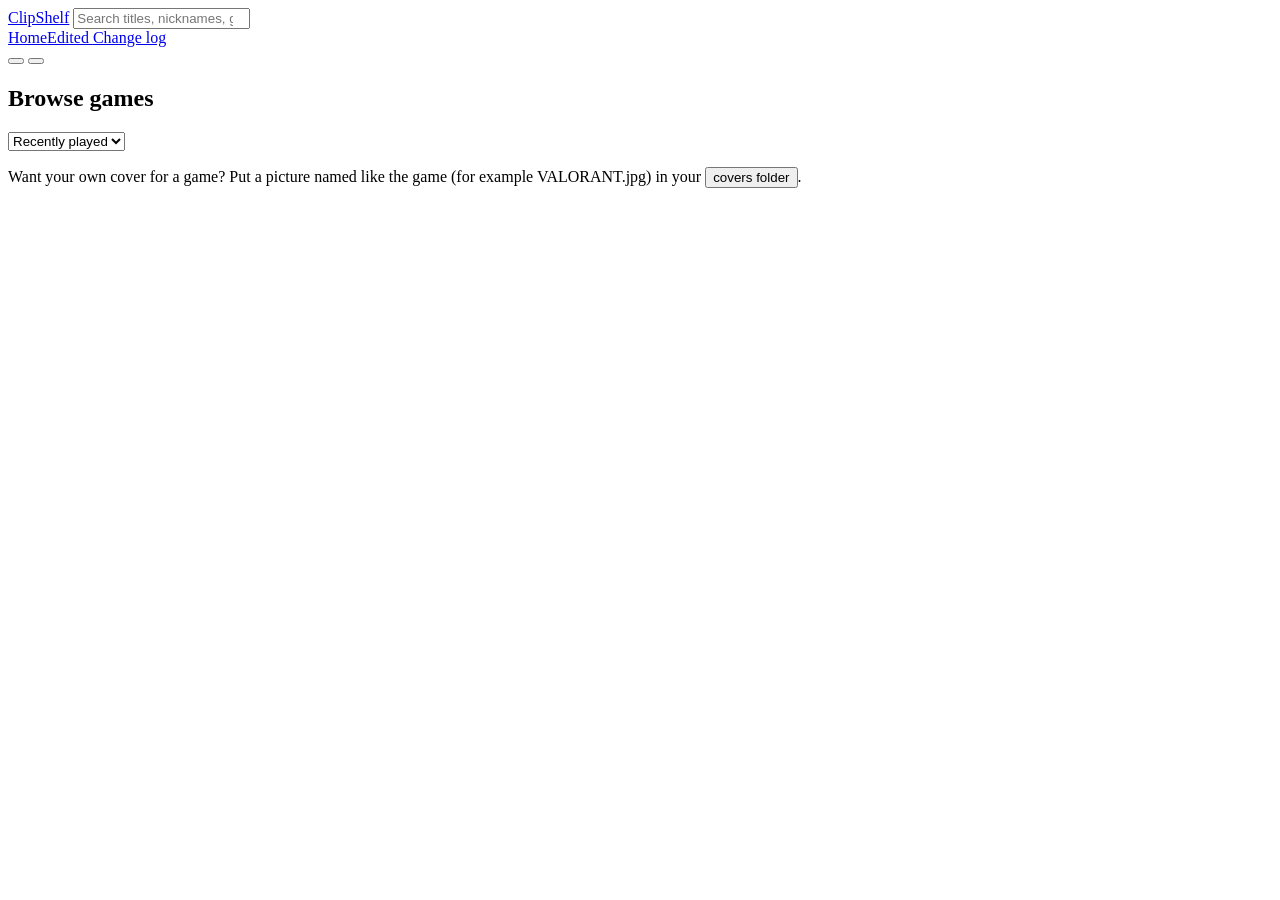
==== clipshelf/web/index.html @ 2e7f0c15 "Make ClipShelf work with any recorder, not just SteelSeries GG Split the single script into a packag" ====
<!doctype html>
<html lang="en">
<head>
<meta charset="utf-8">
<meta name="viewport" content="width=device-width, initial-scale=1">
<title>ClipShelf</title>
<link rel="icon" href="/favicon.svg" type="image/svg+xml">
<link rel="preconnect" href="https://fonts.googleapis.com">
<link rel="preconnect" href="https://fonts.gstatic.com" crossorigin>
<link rel="stylesheet" href="https://fonts.googleapis.com/css2?family=Chakra+Petch:wght@500;600;700&display=swap">
<script>try{document.documentElement.dataset.theme=localStorage.getItem('clipshelf.theme')||localStorage.getItem('ggclips.theme')||'dark'}catch(e){document.documentElement.dataset.theme='dark'}</script>
<link rel="stylesheet" href="/app.css?v=__V__">
</head>
<body>
<header class="top">
  <a class="brand" href="#/"><span class="logo" data-ic="play"></span><span>ClipShelf</span></a>
  <label class="search"><span data-ic="search"></span><input id="q" type="search" placeholder="Search titles, nicknames, games, files, dates   ( / )" autocomplete="off" spellcheck="false"></label>
  <nav class="tabs" id="tabs"><a href="#/" data-tab="home">Home</a><a href="#/edited" data-tab="edited">Edited <span class="pill" id="edPill"></span></a><a href="#/log" data-tab="log">Change log <span class="pill" id="logCount"></span></a></nav>
  <div class="spacer"></div>
  <button class="icon-btn" id="bRefresh" data-ic="refresh" title="Look for new clips"></button>
  <a class="icon-btn" id="bSettings" href="#/settings" data-ic="gear" title="Settings: clip folders, saving, start with Windows"></a>
  <button class="icon-btn" id="bTheme" title="Light / dark theme"></button>
</header>
<div class="banner" id="banner" hidden></div>
<main class="page">
  <section id="homeView">
    <div class="welcome" id="welcome" hidden>
      <span class="welcome-ic" data-ic="film"></span>
      <h2>Welcome to ClipShelf</h2>
      <p>Tell ClipShelf where your clips are. It works with SteelSeries GG, NVIDIA, AMD, Xbox Game Bar, OBS, Medal, or any folder of videos. Your files stay where they are.</p>
      <a class="btn primary" href="#/settings" data-ic="plus">Add your clips</a>
    </div>
    <div class="hero" id="hero"></div>
    <div class="sechead" id="homeHead">
      <h2>Browse games</h2><span class="count" id="catCount"></span>
      <div class="spacer"></div>
      <select class="select" id="catSort" aria-label="Sort games">
        <option value="recent">Recently played</option>
        <option value="clips">Most clips</option>
        <option value="name">A–Z</option>
      </select>
    </div>
    <div class="tiles" id="tiles"></div>
    <p class="foot" id="homeFoot">Want your own cover for a game? Put a picture named like the game (for example <span class="mono">VALORANT.jpg</span>) in your <button class="link-btn" type="button" data-open-place="covers">covers folder</button>.</p>
  </section>
  <section id="gameView" hidden>
    <div class="gbanner" aria-hidden="true"><i id="gbannerArt"></i></div>
    <a class="back" href="#/" data-ic="chevl">Home</a>
    <div class="ghead" id="ghead"></div>
    <div class="toolbar">
      <div class="seg" id="filters">
        <button data-f="all">All</button>
        <button data-f="titled">Titled &amp; nicknamed</button>
        <button data-f="starred" data-ic="star">Starred</button>
      </div>
      <span class="count" id="count"></span>
      <div class="spacer"></div>
      <select class="select" id="sort" aria-label="Sort clips">
        <option value="new">Newest first</option>
        <option value="old">Oldest first</option>
        <option value="long">Longest first</option>
        <option value="short">Shortest first</option>
        <option value="title">Title A–Z</option>
        <option value="game">Game A–Z</option>
      </select>
    </div>
    <div class="grid" id="grid"></div>
    <div id="sentinel"></div>
    <p class="empty" id="noResults" hidden>No clips match these filters.</p>
  </section>
  <section id="editedView" hidden>
    <div class="sechead">
      <h2>Edited clips</h2><span class="count" id="edCount"></span>
      <div class="spacer"></div>
      <button class="btn sm" id="edFolder" type="button" data-ic="folder">Open folder</button>
      <select class="select" id="edSort" aria-label="Sort edited clips">
        <option value="new">Newest first</option>
        <option value="old">Oldest first</option>
        <option value="big">Largest first</option>
        <option value="name">Name A–Z</option>
      </select>
    </div>
    <div class="grid" id="edGrid"></div>
    <p class="empty" id="edEmpty" hidden></p>
  </section>
  <section id="logView" hidden><div class="sechead"><h2>Change log</h2></div><div id="logBody"></div></section>
  <section id="settingsView" hidden>
    <div class="sechead"><h2>Settings</h2><span class="count" id="setTotal"></span></div>
    <div class="settings" id="setBody"></div>
  </section>
</main>

<div class="player" id="player" hidden>
  <div class="player-bg" data-close></div>
  <div class="shell" id="shell" role="dialog" aria-modal="true" aria-label="Clip player" tabindex="-1">
    <div class="pmain" id="pmain">
      <div class="stage paused" id="stage">
        <video id="vid" playsinline preload="auto"></video>
        <div class="bigplay" data-ic="play"></div>
        <div class="spinner" aria-hidden="true"></div>
        <div class="stage-msg" id="stageMsg" hidden></div>
      </div>
      <div class="controls">
        <div class="tl" id="tl">
          <div class="tl-rail"></div>
          <div class="tl-sel" id="tlSel"></div>
          <div class="tl-played" id="tlPlayed"></div>
          <div class="tl-h" id="hIn" title="Start: drag, or press I"></div>
          <div class="tl-h" id="hOut" title="End: drag, or press O"></div>
          <div class="tl-head" id="tlHead"></div>
          <div class="tl-tip" id="tlTip">0:00</div>
        </div>
        <div class="crow">
          <button class="cbtn" id="bPrev" data-ic="prev" title="Previous clip (P)"></button>
          <button class="cbtn" id="bBack" data-ic="back" title="Back 5 seconds (←)"></button>
          <button class="cbtn main" id="bPlay" title="Play / pause (Space)"></button>
          <button class="cbtn" id="bFwd" data-ic="fwd" title="Forward 5 seconds (→)"></button>
          <button class="cbtn" id="bNext" data-ic="next" title="Next clip (N)"></button>
          <div class="ctime"><span id="tCur">0:00</span> <span class="dim">/ <span id="tDur">0:00</span></span></div>
          <div class="spacer"></div>
          <button class="cbtn" id="bLoop" data-ic="loop" title="Loop the selection"></button>
          <select class="cspeed" id="speed" title="Playback speed">
            <option value="0.25">0.25×</option><option value="0.5">0.5×</option><option value="0.75">0.75×</option>
            <option value="1" selected>1×</option><option value="1.25">1.25×</option><option value="1.5">1.5×</option><option value="2">2×</option>
          </select>
          <button class="cbtn" id="bMute" title="Mute everything (M)"></button>
          <button class="cbtn" id="bFull" data-ic="full" title="Full screen (F)"></button>
        </div>
      </div>
    </div>
    <aside class="pside">
      <div class="phead">
        <span class="gicon" id="pIcon"></span>
        <div class="phead-txt"><div class="pgame" id="pGame"></div><div class="pdate" id="pDate"></div></div>
        <button class="icon-btn sm" data-close data-ic="close" title="Close (Esc)"></button>
      </div>
      <div class="pbody">
        <section class="sec">
          <div class="trow" id="titleView">
            <h2 class="ptitle" id="pTitle"></h2>
            <button class="icon-btn sm" id="bStar" title="Star this clip (S)"></button>
            <button class="icon-btn sm" id="bRename" data-ic="edit" title="Give this clip a nickname (R)"></button>
          </div>
          <form class="rename" id="renameForm" hidden>
            <input class="input" id="renameInput" maxlength="120" autocomplete="off">
            <div class="row"><button class="btn primary sm" type="submit">Save nickname</button><button class="btn sm" type="button" id="renameCancel">Cancel</button></div>
          </form>
          <div class="pmeta" id="pMeta"></div>
          <form class="gameset" id="gameForm" hidden>
            <label class="field" for="gameInput">Game</label>
            <div class="row nowrap"><input class="input" id="gameInput" list="gameList" maxlength="80" autocomplete="off" placeholder="Which game is this?"><button class="btn sm" type="submit">Move</button></div>
            <datalist id="gameList"></datalist>
          </form>
          <div class="pfile"><span class="mono" id="pFile"></span><button class="btn sm" id="bReveal" type="button" data-ic="folder">Show in folder</button></div>
        </section>
        <section class="sec">
          <h3>Audio <span class="hint" id="mixHint"></span><button class="btn sm" id="mixReset" type="button" hidden>Reset levels</button></h3>
          <div id="mixer"></div>
        </section>
        <section class="sec">
          <h3>Trim <span class="hint" id="trimHint"></span></h3>
          <div class="trim">
            <div class="tbox"><span>Start</span><b id="tIn">0:00.0</b><button class="btn sm" id="setIn">Set here (I)</button></div>
            <div class="tbox"><span>End</span><b id="tOut">0:00.0</b><button class="btn sm" id="setOut">Set here (O)</button></div>
          </div>
          <div class="tsel">Selection length <b id="tSel">0:00.0</b></div>
          <div class="row"><button class="btn sm" id="trimFull">Whole clip</button><button class="btn sm" id="trimGG">Saved trim</button><button class="btn sm" id="trimSave" data-ic="scissors" title="Use this selection as the clip's trim in previews and on the home page">Keep this trim</button></div>
        </section>
        <section class="sec">
          <h3 id="exTitle">Save edited copy</h3>
          <div id="exportBody">
            <label class="check over" id="exOverRow"><input type="checkbox" id="exOverwrite" checked> Overwrite this edited clip <span class="dim">(untick to save a new copy instead)</span></label>
            <label class="field">Name<input class="input" id="exName" maxlength="100" placeholder="edit" autocomplete="off"></label>
            <div class="exfile" id="exFile"></div>
            <div class="seg exq" id="exQuality" role="group" aria-label="Quality">
              <button type="button" data-q="original">Original quality</button>
              <button type="button" data-q="small">Compressed · 18 MB</button>
            </div>
            <p class="exnote" id="exQNote"></p>
            <label class="check" id="exPreciseRow"><input type="checkbox" id="exPrecise"> Exact cut <span class="dim">(re-encodes the video, a bit slower)</span></label>
            <label class="check"><input type="checkbox" id="exLoud"> Even out loudness <span class="dim">(normal YouTube level)</span></label>
            <button class="btn primary wide" id="exGo" data-ic="save">Save copy</button>
            <div class="exprog" id="exProg" hidden><div class="bar"><i id="exBar"></i></div><span id="exText"></span><div class="row" id="exActions"></div></div>
          </div>
          <p class="note" id="exportNote" hidden></p>
        </section>
        <details class="sec keys">
          <summary>Keyboard shortcuts</summary>
          <dl>
            <dt><kbd>Space</kbd> <kbd>K</kbd></dt><dd>Play / pause</dd>
            <dt><kbd>←</kbd> <kbd>→</kbd></dt><dd>Back / forward 5 s (with Shift: 1 s)</dd>
            <dt><kbd>J</kbd> <kbd>L</kbd></dt><dd>Back / forward 10 s</dd>
            <dt><kbd>,</kbd> <kbd>.</kbd></dt><dd>One frame back / forward</dd>
            <dt><kbd>I</kbd> <kbd>O</kbd></dt><dd>Set start / end of the selection</dd>
            <dt><kbd>Home</kbd> <kbd>End</kbd></dt><dd>Jump to start / end of the selection</dd>
            <dt><kbd>P</kbd> <kbd>N</kbd></dt><dd>Previous / next clip</dd>
            <dt><kbd>S</kbd></dt><dd>Star / unstar</dd>
            <dt><kbd>R</kbd></dt><dd>Nickname</dd>
            <dt><kbd>M</kbd> <kbd>F</kbd></dt><dd>Mute / full screen</dd>
            <dt><kbd>Esc</kbd></dt><dd>Close the player</dd>
          </dl>
        </details>
      </div>
    </aside>
  </div>
</div>
<div class="toast" id="toast" hidden></div>
<script id="data" type="application/json">__CLIPSHELF_DATA__</script>
<script src="/app.js?v=__V__"></script>
</body>
</html>
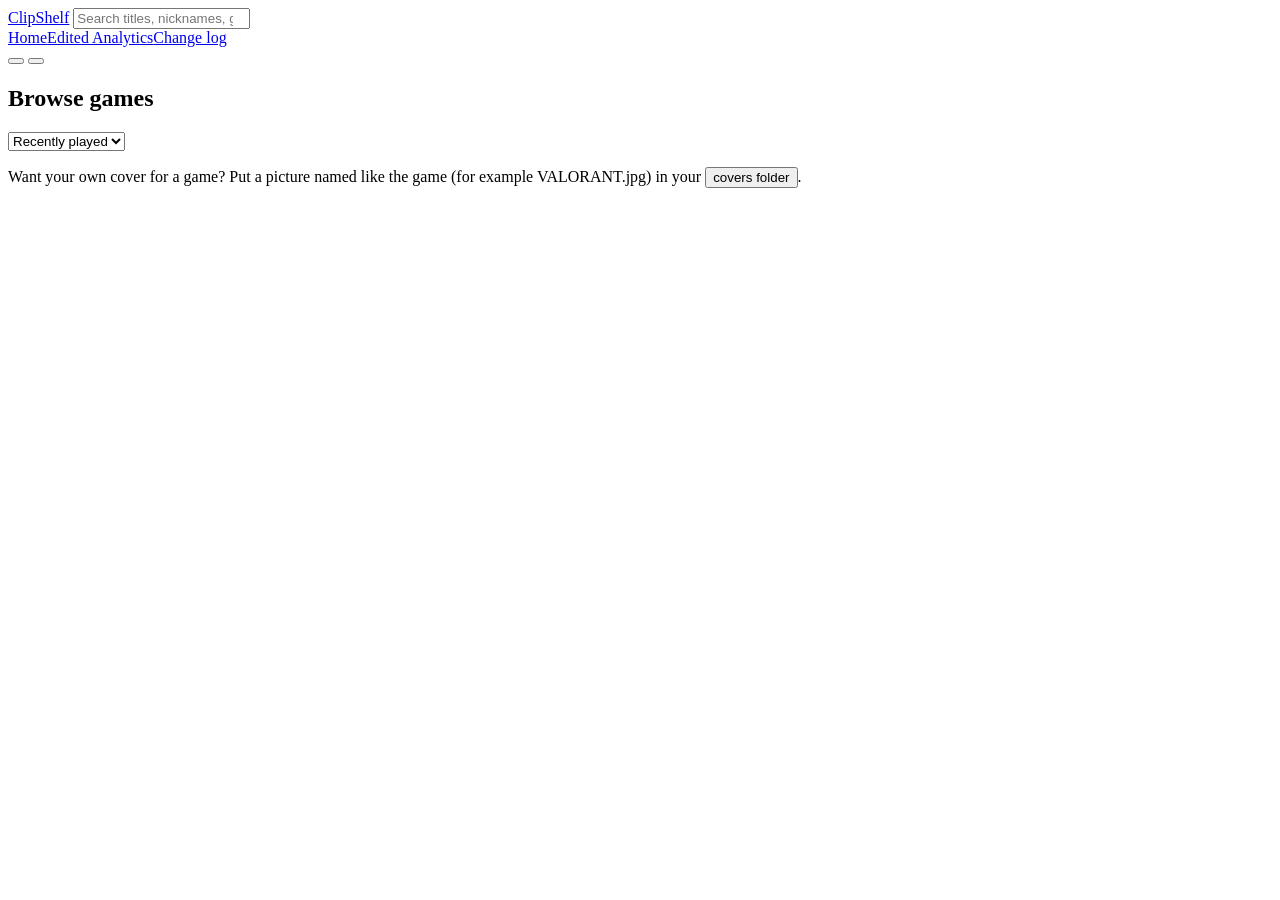
==== commit f5dc70c9: "Add an Analytics tab with next-week predictions, and new fonts Analytics (#/analytics), worked out f" ====
--- a/clipshelf/web/index.html
+++ b/clipshelf/web/index.html
@@ -7,7 +7,7 @@
 <link rel="icon" href="/favicon.svg" type="image/svg+xml">
 <link rel="preconnect" href="https://fonts.googleapis.com">
 <link rel="preconnect" href="https://fonts.gstatic.com" crossorigin>
-<link rel="stylesheet" href="https://fonts.googleapis.com/css2?family=Chakra+Petch:wght@500;600;700&display=swap">
+<link rel="stylesheet" href="https://fonts.googleapis.com/css2?family=Geist:wght@300..800&family=Geist+Mono:wght@400..600&family=Space+Grotesk:wght@400..700&display=swap">
 <script>try{document.documentElement.dataset.theme=localStorage.getItem('clipshelf.theme')||localStorage.getItem('ggclips.theme')||'dark'}catch(e){document.documentElement.dataset.theme='dark'}</script>
 <link rel="stylesheet" href="/app.css?v=__V__">
 </head>
@@ -15,7 +15,7 @@
 <header class="top">
   <a class="brand" href="#/"><span class="logo" data-ic="play"></span><span>ClipShelf</span></a>
   <label class="search"><span data-ic="search"></span><input id="q" type="search" placeholder="Search titles, nicknames, games, files, dates   ( / )" autocomplete="off" spellcheck="false"></label>
-  <nav class="tabs" id="tabs"><a href="#/" data-tab="home">Home</a><a href="#/edited" data-tab="edited">Edited <span class="pill" id="edPill"></span></a><a href="#/log" data-tab="log">Change log <span class="pill" id="logCount"></span></a></nav>
+  <nav class="tabs" id="tabs"><a href="#/" data-tab="home">Home</a><a href="#/edited" data-tab="edited">Edited <span class="pill" id="edPill"></span></a><a href="#/analytics" data-tab="analytics">Analytics</a><a href="#/log" data-tab="log">Change log <span class="pill" id="logCount"></span></a></nav>
   <div class="spacer"></div>
   <button class="icon-btn" id="bRefresh" data-ic="refresh" title="Look for new clips"></button>
   <a class="icon-btn" id="bSettings" href="#/settings" data-ic="gear" title="Settings: clip folders, saving, start with Windows"></a>
@@ -82,6 +82,46 @@
     </div>
     <div class="grid" id="edGrid"></div>
     <p class="empty" id="edEmpty" hidden></p>
+  </section>
+  <section id="statsView" hidden>
+    <div class="sechead stathead">
+      <h2>Analytics</h2><span class="count" id="stSpan"></span>
+      <div class="spacer"></div>
+      <div class="seg" id="stRange" role="group" aria-label="Time range">
+        <button type="button" data-r="30">30 days</button><button type="button" data-r="90">3 months</button><button type="button" data-r="365">12 months</button><button type="button" data-r="all">All time</button>
+      </div>
+    </div>
+    <div class="kpis" id="stKpis"></div>
+    <section class="panel">
+      <div class="panel-head">
+        <div><h3>What you played</h3><p class="panel-sub" id="stChartSub"></p></div>
+        <div class="spacer"></div>
+        <div class="seg sm" id="stMetric" role="group" aria-label="Measure">
+          <button type="button" data-m="days" title="Days with at least one clip of the game">Days played</button><button type="button" data-m="clips">Clips</button>
+        </div>
+      </div>
+      <div class="chart" id="stChart"></div>
+      <div class="legend" id="stLegend"></div>
+    </section>
+    <section class="panel" id="stNext">
+      <div class="panel-head"><div><h3>Up next</h3><p class="panel-sub">Your chance of playing each game in the next 7 days, learned from your own history</p></div></div>
+      <div id="stNextBody"></div>
+    </section>
+    <div class="panel-cols">
+      <section class="panel">
+        <div class="panel-head"><div><h3>Top games</h3><p class="panel-sub" id="stTopSub"></p></div></div>
+        <div id="stTop"></div>
+      </section>
+      <section class="panel">
+        <div class="panel-head"><div><h3>When you play</h3><p class="panel-sub" id="stWhenSub"></p></div></div>
+        <div id="stWhen"></div>
+      </section>
+    </div>
+    <section class="panel">
+      <div class="panel-head"><div><h3>Clip calendar</h3><p class="panel-sub" id="stCalSub">The last 12 months</p></div></div>
+      <div class="calwrap" id="stCal"></div>
+    </section>
+    <p class="foot">Analytics count a day as played when you saved at least one clip of the game that day. Desktop recordings and unsorted clips aren’t included.</p>
   </section>
   <section id="logView" hidden><div class="sechead"><h2>Change log</h2></div><div id="logBody"></div></section>
   <section id="settingsView" hidden>
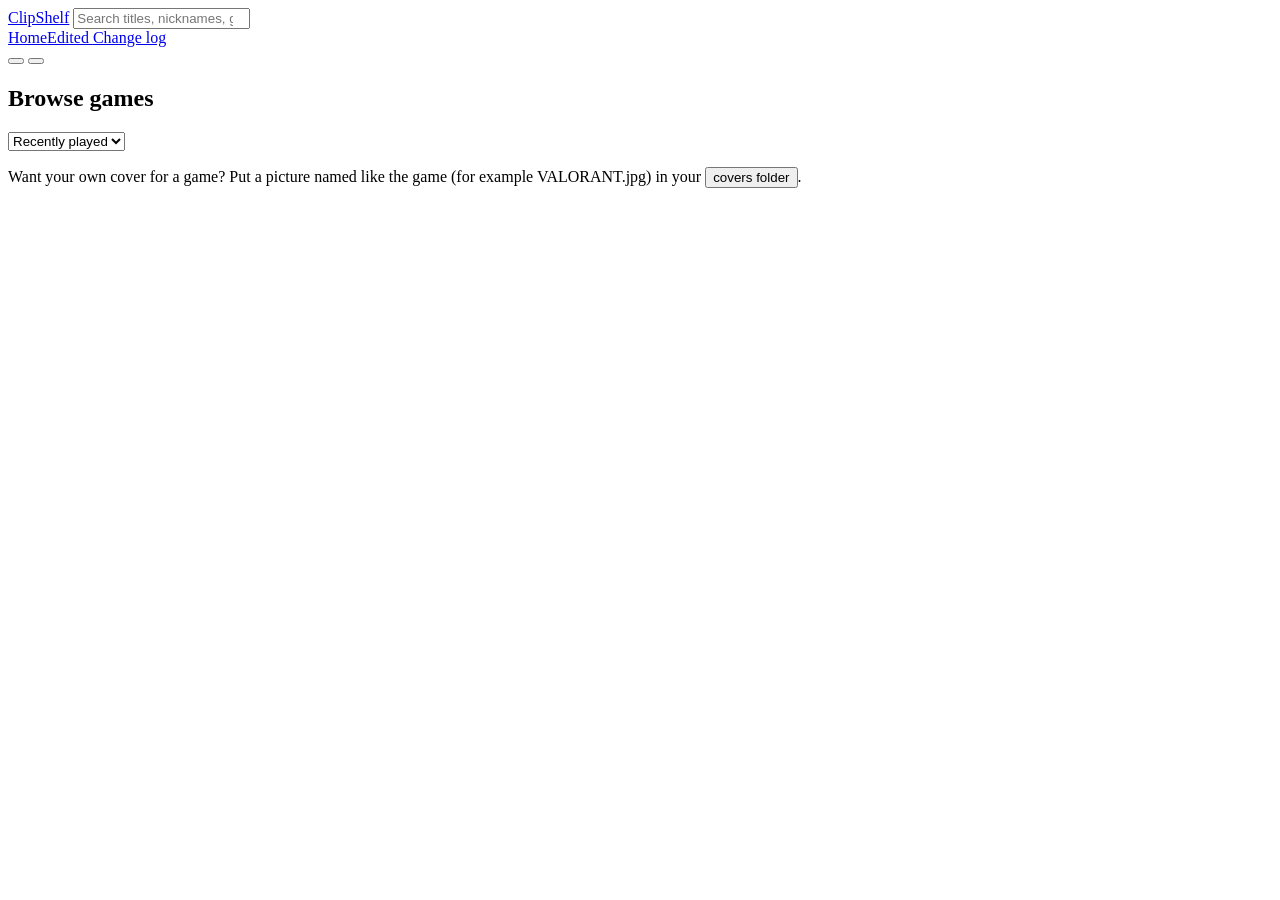
==== commit 78031246: "Merge pull request #1 from Th30utcast/universal-sources Make ClipShelf work with any recorder (step " ====
--- a/clipshelf/web/index.html
+++ b/clipshelf/web/index.html
@@ -7,7 +7,7 @@
 <link rel="icon" href="/favicon.svg" type="image/svg+xml">
 <link rel="preconnect" href="https://fonts.googleapis.com">
 <link rel="preconnect" href="https://fonts.gstatic.com" crossorigin>
-<link rel="stylesheet" href="https://fonts.googleapis.com/css2?family=Geist:wght@300..800&family=Geist+Mono:wght@400..600&family=Space+Grotesk:wght@400..700&display=swap">
+<link rel="stylesheet" href="https://fonts.googleapis.com/css2?family=Chakra+Petch:wght@500;600;700&display=swap">
 <script>try{document.documentElement.dataset.theme=localStorage.getItem('clipshelf.theme')||localStorage.getItem('ggclips.theme')||'dark'}catch(e){document.documentElement.dataset.theme='dark'}</script>
 <link rel="stylesheet" href="/app.css?v=__V__">
 </head>
@@ -15,7 +15,7 @@
 <header class="top">
   <a class="brand" href="#/"><span class="logo" data-ic="play"></span><span>ClipShelf</span></a>
   <label class="search"><span data-ic="search"></span><input id="q" type="search" placeholder="Search titles, nicknames, games, files, dates   ( / )" autocomplete="off" spellcheck="false"></label>
-  <nav class="tabs" id="tabs"><a href="#/" data-tab="home">Home</a><a href="#/edited" data-tab="edited">Edited <span class="pill" id="edPill"></span></a><a href="#/analytics" data-tab="analytics">Analytics</a><a href="#/log" data-tab="log">Change log <span class="pill" id="logCount"></span></a></nav>
+  <nav class="tabs" id="tabs"><a href="#/" data-tab="home">Home</a><a href="#/edited" data-tab="edited">Edited <span class="pill" id="edPill"></span></a><a href="#/log" data-tab="log">Change log <span class="pill" id="logCount"></span></a></nav>
   <div class="spacer"></div>
   <button class="icon-btn" id="bRefresh" data-ic="refresh" title="Look for new clips"></button>
   <a class="icon-btn" id="bSettings" href="#/settings" data-ic="gear" title="Settings: clip folders, saving, start with Windows"></a>
@@ -82,46 +82,6 @@
     </div>
     <div class="grid" id="edGrid"></div>
     <p class="empty" id="edEmpty" hidden></p>
-  </section>
-  <section id="statsView" hidden>
-    <div class="sechead stathead">
-      <h2>Analytics</h2><span class="count" id="stSpan"></span>
-      <div class="spacer"></div>
-      <div class="seg" id="stRange" role="group" aria-label="Time range">
-        <button type="button" data-r="30">30 days</button><button type="button" data-r="90">3 months</button><button type="button" data-r="365">12 months</button><button type="button" data-r="all">All time</button>
-      </div>
-    </div>
-    <div class="kpis" id="stKpis"></div>
-    <section class="panel">
-      <div class="panel-head">
-        <div><h3>What you played</h3><p class="panel-sub" id="stChartSub"></p></div>
-        <div class="spacer"></div>
-        <div class="seg sm" id="stMetric" role="group" aria-label="Measure">
-          <button type="button" data-m="days" title="Days with at least one clip of the game">Days played</button><button type="button" data-m="clips">Clips</button>
-        </div>
-      </div>
-      <div class="chart" id="stChart"></div>
-      <div class="legend" id="stLegend"></div>
-    </section>
-    <section class="panel" id="stNext">
-      <div class="panel-head"><div><h3>Up next</h3><p class="panel-sub">Your chance of playing each game in the next 7 days, learned from your own history</p></div></div>
-      <div id="stNextBody"></div>
-    </section>
-    <div class="panel-cols">
-      <section class="panel">
-        <div class="panel-head"><div><h3>Top games</h3><p class="panel-sub" id="stTopSub"></p></div></div>
-        <div id="stTop"></div>
-      </section>
-      <section class="panel">
-        <div class="panel-head"><div><h3>When you play</h3><p class="panel-sub" id="stWhenSub"></p></div></div>
-        <div id="stWhen"></div>
-      </section>
-    </div>
-    <section class="panel">
-      <div class="panel-head"><div><h3>Clip calendar</h3><p class="panel-sub" id="stCalSub">The last 12 months</p></div></div>
-      <div class="calwrap" id="stCal"></div>
-    </section>
-    <p class="foot">Analytics count a day as played when you saved at least one clip of the game that day. Desktop recordings and unsorted clips aren’t included.</p>
   </section>
   <section id="logView" hidden><div class="sechead"><h2>Change log</h2></div><div id="logBody"></div></section>
   <section id="settingsView" hidden>
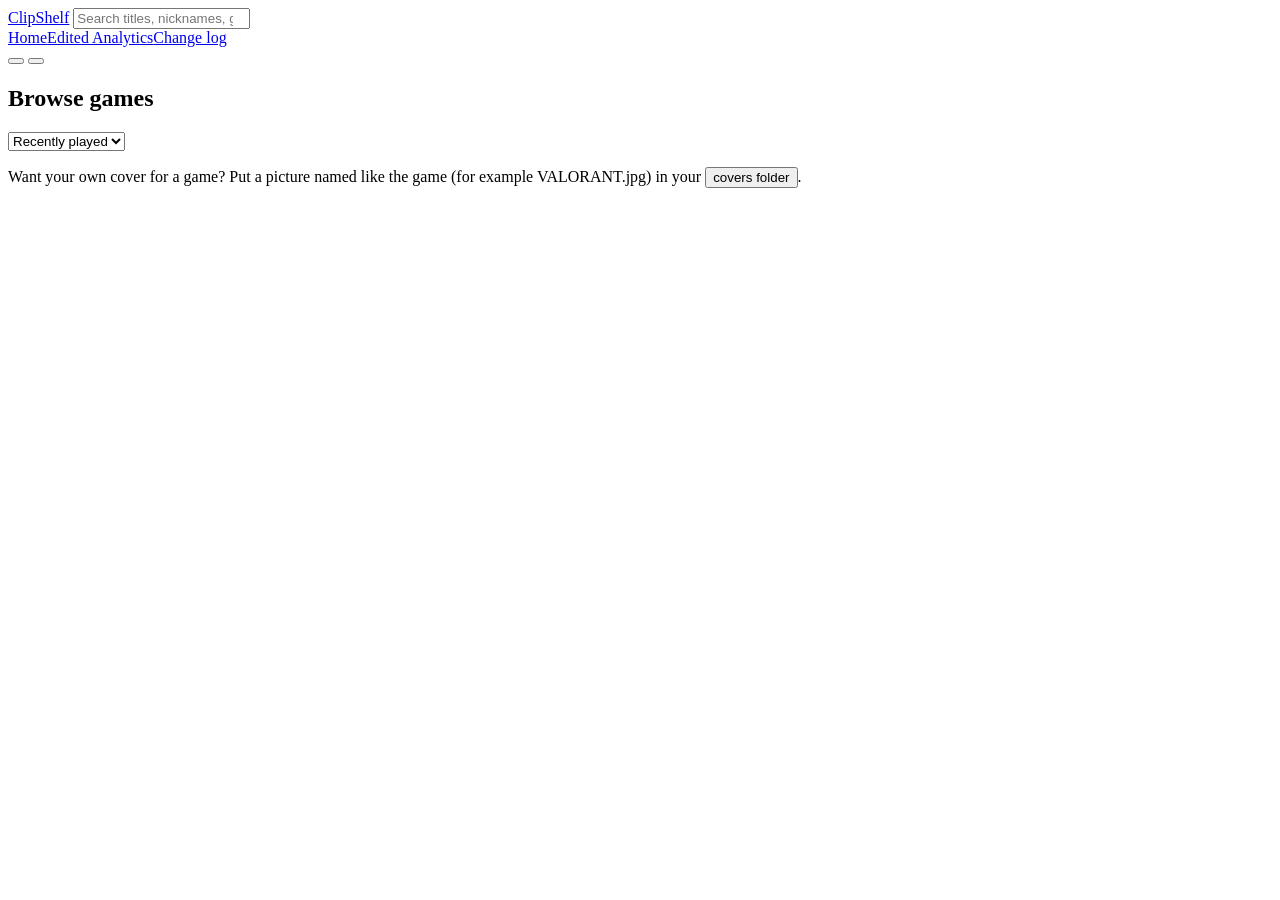
==== commit f0fa30ca: "Merge pull request #2 from Th30utcast/analytics-and-fonts Analytics tab with next-week predictions, " ====
--- a/clipshelf/web/index.html
+++ b/clipshelf/web/index.html
@@ -7,7 +7,7 @@
 <link rel="icon" href="/favicon.svg" type="image/svg+xml">
 <link rel="preconnect" href="https://fonts.googleapis.com">
 <link rel="preconnect" href="https://fonts.gstatic.com" crossorigin>
-<link rel="stylesheet" href="https://fonts.googleapis.com/css2?family=Chakra+Petch:wght@500;600;700&display=swap">
+<link rel="stylesheet" href="https://fonts.googleapis.com/css2?family=Geist:wght@300..800&family=Geist+Mono:wght@400..600&family=Space+Grotesk:wght@400..700&display=swap">
 <script>try{document.documentElement.dataset.theme=localStorage.getItem('clipshelf.theme')||localStorage.getItem('ggclips.theme')||'dark'}catch(e){document.documentElement.dataset.theme='dark'}</script>
 <link rel="stylesheet" href="/app.css?v=__V__">
 </head>
@@ -15,7 +15,7 @@
 <header class="top">
   <a class="brand" href="#/"><span class="logo" data-ic="play"></span><span>ClipShelf</span></a>
   <label class="search"><span data-ic="search"></span><input id="q" type="search" placeholder="Search titles, nicknames, games, files, dates   ( / )" autocomplete="off" spellcheck="false"></label>
-  <nav class="tabs" id="tabs"><a href="#/" data-tab="home">Home</a><a href="#/edited" data-tab="edited">Edited <span class="pill" id="edPill"></span></a><a href="#/log" data-tab="log">Change log <span class="pill" id="logCount"></span></a></nav>
+  <nav class="tabs" id="tabs"><a href="#/" data-tab="home">Home</a><a href="#/edited" data-tab="edited">Edited <span class="pill" id="edPill"></span></a><a href="#/analytics" data-tab="analytics">Analytics</a><a href="#/log" data-tab="log">Change log <span class="pill" id="logCount"></span></a></nav>
   <div class="spacer"></div>
   <button class="icon-btn" id="bRefresh" data-ic="refresh" title="Look for new clips"></button>
   <a class="icon-btn" id="bSettings" href="#/settings" data-ic="gear" title="Settings: clip folders, saving, start with Windows"></a>
@@ -82,6 +82,46 @@
     </div>
     <div class="grid" id="edGrid"></div>
     <p class="empty" id="edEmpty" hidden></p>
+  </section>
+  <section id="statsView" hidden>
+    <div class="sechead stathead">
+      <h2>Analytics</h2><span class="count" id="stSpan"></span>
+      <div class="spacer"></div>
+      <div class="seg" id="stRange" role="group" aria-label="Time range">
+        <button type="button" data-r="30">30 days</button><button type="button" data-r="90">3 months</button><button type="button" data-r="365">12 months</button><button type="button" data-r="all">All time</button>
+      </div>
+    </div>
+    <div class="kpis" id="stKpis"></div>
+    <section class="panel">
+      <div class="panel-head">
+        <div><h3>What you played</h3><p class="panel-sub" id="stChartSub"></p></div>
+        <div class="spacer"></div>
+        <div class="seg sm" id="stMetric" role="group" aria-label="Measure">
+          <button type="button" data-m="days" title="Days with at least one clip of the game">Days played</button><button type="button" data-m="clips">Clips</button>
+        </div>
+      </div>
+      <div class="chart" id="stChart"></div>
+      <div class="legend" id="stLegend"></div>
+    </section>
+    <section class="panel" id="stNext">
+      <div class="panel-head"><div><h3>Up next</h3><p class="panel-sub">Your chance of playing each game in the next 7 days, learned from your own history</p></div></div>
+      <div id="stNextBody"></div>
+    </section>
+    <div class="panel-cols">
+      <section class="panel">
+        <div class="panel-head"><div><h3>Top games</h3><p class="panel-sub" id="stTopSub"></p></div></div>
+        <div id="stTop"></div>
+      </section>
+      <section class="panel">
+        <div class="panel-head"><div><h3>When you play</h3><p class="panel-sub" id="stWhenSub"></p></div></div>
+        <div id="stWhen"></div>
+      </section>
+    </div>
+    <section class="panel">
+      <div class="panel-head"><div><h3>Clip calendar</h3><p class="panel-sub" id="stCalSub">The last 12 months</p></div></div>
+      <div class="calwrap" id="stCal"></div>
+    </section>
+    <p class="foot">Analytics count a day as played when you saved at least one clip of the game that day. Desktop recordings and unsorted clips aren’t included.</p>
   </section>
   <section id="logView" hidden><div class="sechead"><h2>Change log</h2></div><div id="logBody"></div></section>
   <section id="settingsView" hidden>
